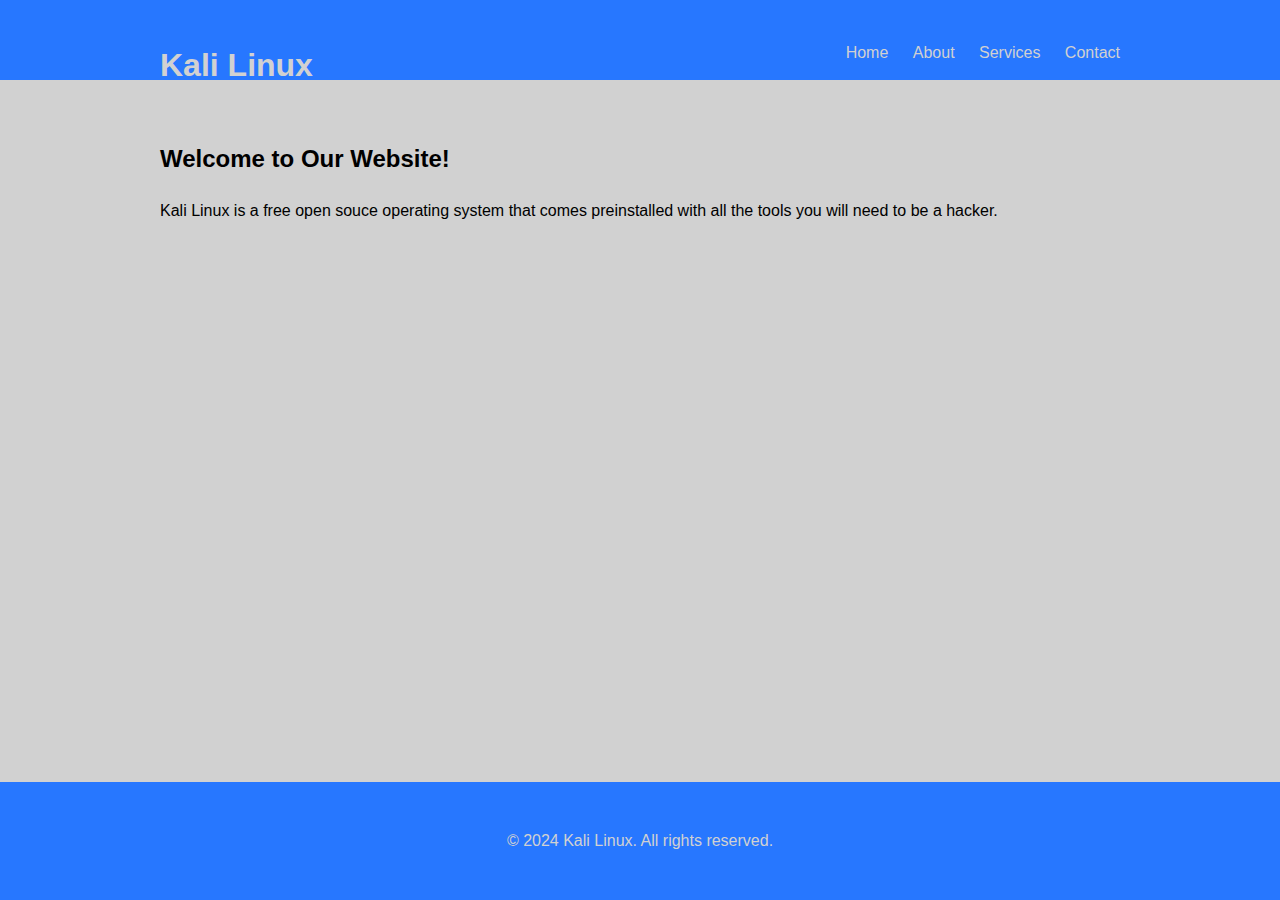
==== website/index.html @ 2ab430ae "Add files via upload" ====
<!DOCTYPE html>
<html lang="en">
<head>
    <meta charset="UTF-8">
    <meta name="viewport" content="width=device-width, initial-scale=1.0">
    <title>Kali Linux</title>
    <link rel="stylesheet" href="styles.css">
</head>
<body>
    <header>
        <div class="container">
            <h1>Kali Linux</h1>
            <nav>
                <ul>
                    <li><a href="index.html">Home</a></li>
                    <li><a href="about.html">About</a></li>
                    <li><a href="services.html">Services</a></li>
                    <li><a href="contact.html">Contact</a></li>
                </ul>
            </nav>
        </div>
    </header>

    <section id="home" class="section">
        <div class="container">
            <h2>Welcome to Our Website!</h2>
            <p>Kali Linux is a free open souce operating system that comes preinstalled with all the tools you will need to be a hacker.</p>
        </div>
    </section>


    <footer>
        <div class="container">
            <p>&copy; 2024 Kali Linux. All rights reserved.</p>
        </div>
    </footer>

    <script src="script.js"></script>
</body>
</html>
---- website/styles.css ----
/* Reset default browser styles */
html, body {
    margin: 0;
    padding: 0;
}

body {
    font-family: Arial, sans-serif;
    background-color: #d1d1d1;
    line-height: 1.6;
}

.container {
    max-width: 960px;
    margin: 0 auto;
    padding: 20px;
}

header {
    background-color: #2777FF;
    color: #d1d1d1;
    padding: 20px 0;
}

header h1 {
    margin: 0;
    float: left;
}

nav {
    float: right;
}

nav ul {
    list-style-type: none;
    margin: 0;
    padding: 0;
}

nav ul li {
    display: inline;
    margin-left: 20px;
}

nav ul li a {
    color: #d1d1d1;
    text-decoration: none;
}

nav ul li a:hover {
    text-decoration: underline;
}

.section {
    padding: 40px 0;
    background-color: #d1d1d1;
    border-bottom: 1px solid #d1d1d1;
}

.section h2 {
    margin-top: 0;
}

footer {
    text-align: center;
    background-color: #2777FF;
    color: #d1d1d1;
    padding: 10px 0;
    position: absolute;
    bottom: 0;
    width: 100%;
}
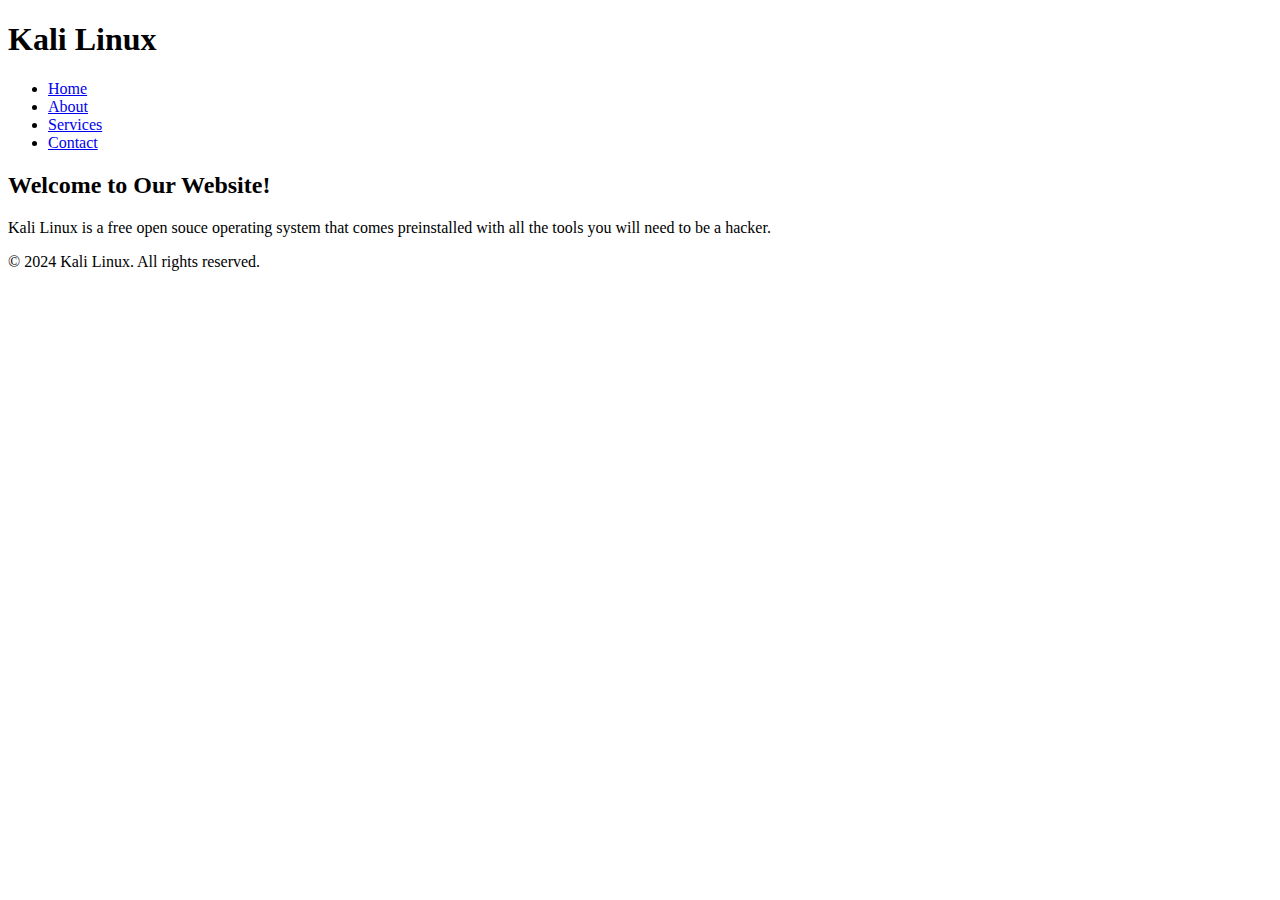
==== commit c6f38698: "Add files via upload" ====
--- a/website/index.html
+++ b/website/index.html
@@ -4,7 +4,7 @@
     <meta charset="UTF-8">
     <meta name="viewport" content="width=device-width, initial-scale=1.0">
     <title>Kali Linux</title>
-    <link rel="stylesheet" href="styles.css">
+    <link rel="stylesheet" href="E:\website\JS_CSS\styles.css">
 </head>
 <body>
     <header>
@@ -12,10 +12,10 @@
             <h1>Kali Linux</h1>
             <nav>
                 <ul>
-                    <li><a href="index.html">Home</a></li>
-                    <li><a href="about.html">About</a></li>
-                    <li><a href="services.html">Services</a></li>
-                    <li><a href="contact.html">Contact</a></li>
+                    <li><a href="E:\website\index.html">Home</a></li>
+                    <li><a href="E:\website\pages\About.html">About</a></li>
+                    <li><a href="E:\website\pages\Services.html">Services</a></li>
+                    <li><a href="E:\website\pages\Contact.html">Contact</a></li>
                 </ul>
             </nav>
         </div>
@@ -35,6 +35,6 @@
         </div>
     </footer>
 
-    <script src="script.js"></script>
+    <script src="E:\website\JS_CSS\script.js"></script>
 </body>
 </html>
